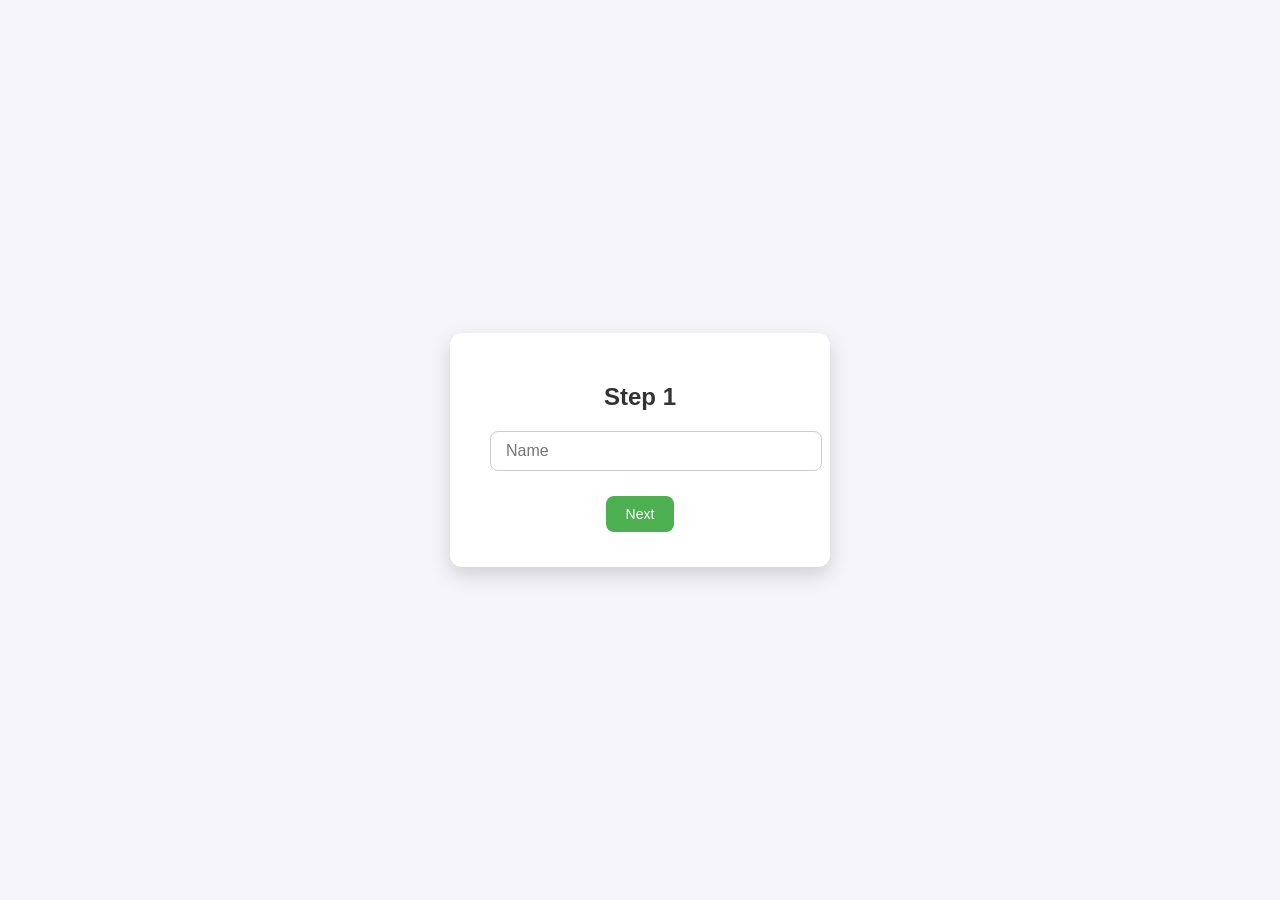
==== multForm.html @ 20dc2d55 "ajouter un formulaire inscription divise en 3 partier avec des button previous et Next" ====
<!doctype html>
<html lang="en">
  <head>
    <meta charset="UTF-8" />
    <meta name="viewport" content="width=device-width, initial-scale=1.0" />
    <title>Logique & Formulaire</title>
    <style>
      body {
        font-family: Arial, sans-serif;
        background-color: #f4f4f9;
        display: flex;
        justify-content: center;
        align-items: center;
        height: 100vh;
        margin: 0;
      }

      .step {
        background: white;
        padding: 30px 40px;
        border-radius: 12px;
        box-shadow: 0 8px 20px rgba(0, 0, 0, 0.15);
        text-align: center;
        width: 300px;
        transition: all 0.3s ease;
      }

      .step h2 {
        margin-bottom: 20px;
        color: #333;
      }

      .step input {
        width: 100%;
        padding: 10px 15px;
        margin-bottom: 20px;
        border-radius: 8px;
        border: 1px solid #ccc;
        font-size: 16px;
      }

      .step button {
        padding: 10px 20px;
        margin: 5px;
        border-radius: 8px;
        border: none;
        cursor: pointer;
        font-size: 14px;
        transition: background 0.3s;
      }

      .step button:hover {
        opacity: 0.9;
      }

      #next1,
      #next2,
      #submit {
        background-color: #4caf50;
        color: white;
      }

      #prev2,
      #prev3 {
        background-color: #f44336;
        color: white;
      }
    </style>
  </head>
  <body>
    <div class="step" id="step1">
      <h2>Step 1</h2>
      <input placeholder="Name" />
      <button id="next1">Next</button>
    </div>

    <div class="step" id="step2" style="display: none">
      <h2>Step 2</h2>
      <input placeholder="Email" />
      <button id="prev2">Previous</button>
      <button id="next2">Next</button>
    </div>

    <div class="step" id="step3" style="display: none">
      <h2>Step 3</h2>
      <input placeholder="Password" />
      <button id="prev3">Previous</button>
      <button id="submit">Submit</button>
    </div>
    <script src="multForm.js"></script>
  </body>
</html>
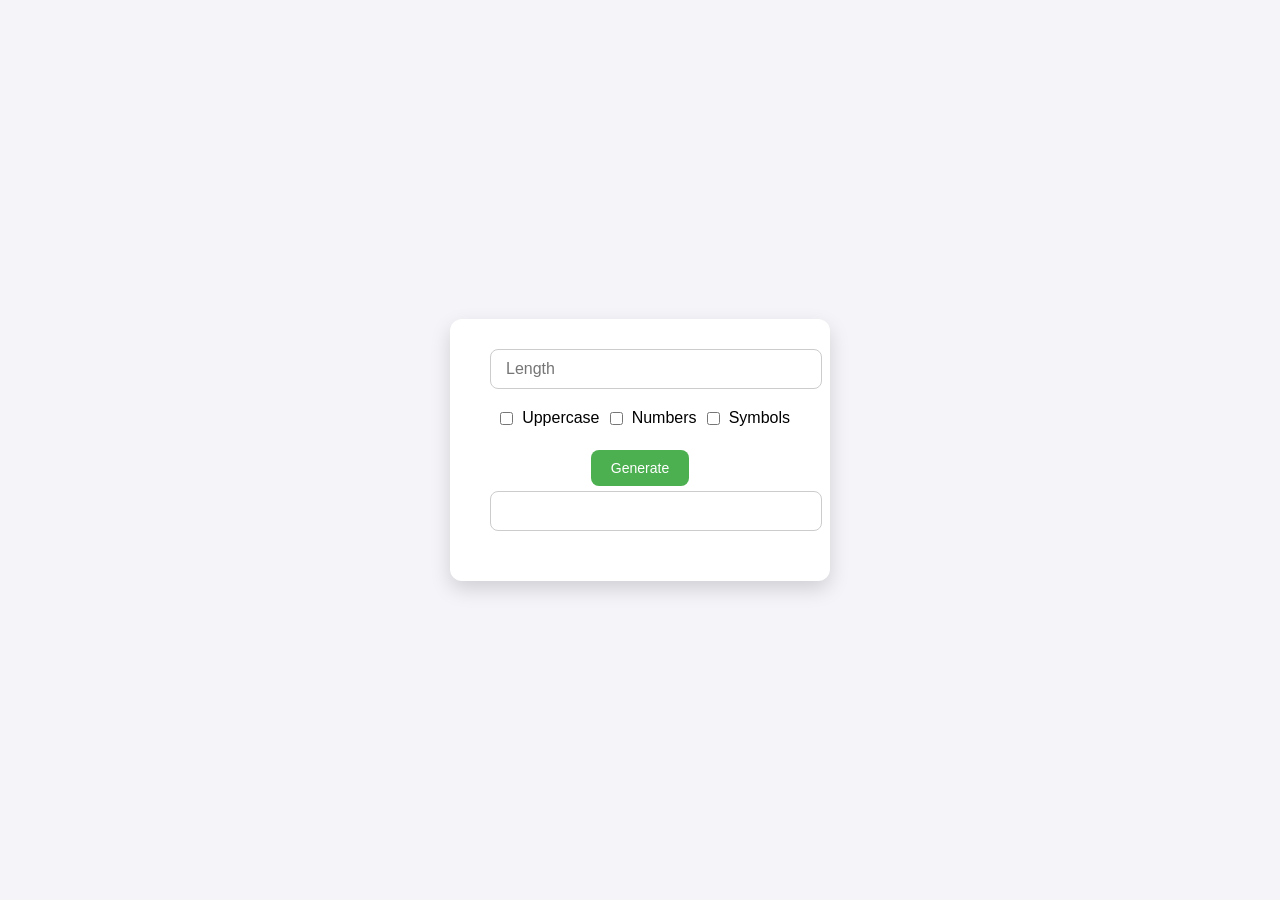
==== commit dfa20c15: "generate password use random function with what you want in this password character , uppercase , nu" ====
--- a/multForm.html
+++ b/multForm.html
@@ -68,7 +68,7 @@
     </style>
   </head>
   <body>
-    <div class="step" id="step1">
+    <!-- <div class="step" id="step1">
       <h2>Step 1</h2>
       <input placeholder="Name" />
       <button id="next1">Next</button>
@@ -86,6 +86,18 @@
       <input placeholder="Password" />
       <button id="prev3">Previous</button>
       <button id="submit">Submit</button>
+    </div> -->
+    <div class="step">
+      <input type="number" id="length" placeholder="Length" />
+      <div style="display: flex">
+        <input type="checkbox" id="uppercase" /> Uppercase
+        <input type="checkbox" id="numbers" /> Numbers
+        <input type="checkbox" id="symbols" /> Symbols
+      </div>
+      <button id="generate" style="background-color: #4caf50; color: white">
+        Generate
+      </button>
+      <input type="text" id="password" readonly style="outline: none" />
     </div>
     <script src="multForm.js"></script>
   </body>
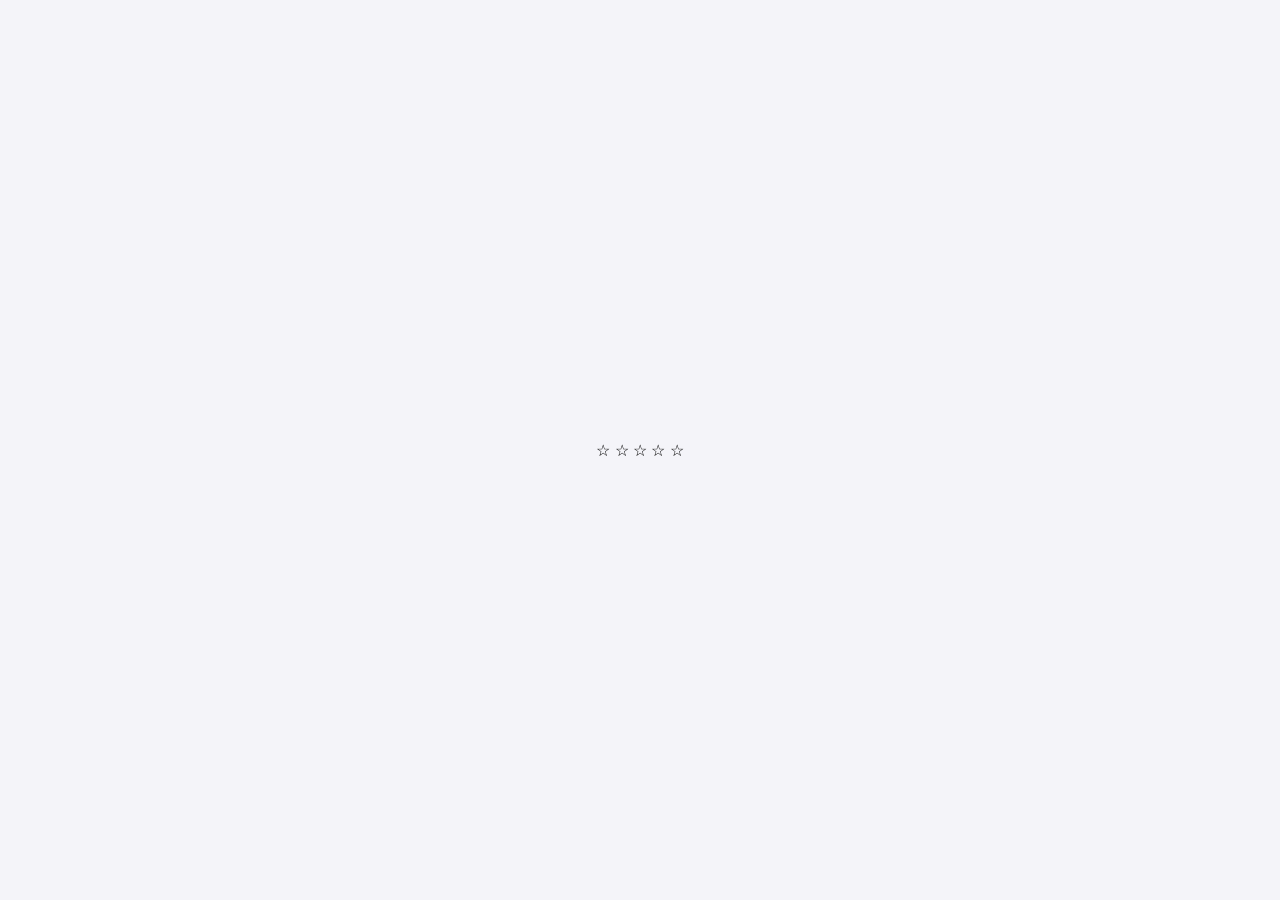
==== commit 834699e2: "build challenge counter of caracter and system of notation" ====
--- a/multForm.html
+++ b/multForm.html
@@ -87,7 +87,7 @@
       <button id="prev3">Previous</button>
       <button id="submit">Submit</button>
     </div> -->
-    <div class="step">
+    <!-- <div class="step">
       <input type="number" id="length" placeholder="Length" />
       <div style="display: flex">
         <input type="checkbox" id="uppercase" /> Uppercase
@@ -98,7 +98,37 @@
         Generate
       </button>
       <input type="text" id="password" readonly style="outline: none" />
+    </div> -->
+    <!-- <div class="step">
+      <textarea name="input" id="input-textarea" cols="40" rows="20"></textarea>
+      <p id="count">0/280</p>
+    </div> -->
+    <div id="stars">
+      <span class="star">☆</span>
+      <span class="star">☆</span>
+      <span class="star">☆</span>
+      <span class="star">☆</span>
+      <span class="star">☆</span>
     </div>
+
+    <script>
+      const stars = document.querySelectorAll(".star");
+      let rating = 0;
+
+      stars.forEach((star, index) => {
+        star.addEventListener("mouseover", () => {
+          stars.forEach((s, i) => (s.textContent = i <= index ? "★" : "☆"));
+        });
+
+        star.addEventListener("click", () => {
+          rating = index + 1;
+        });
+
+        star.addEventListener("mouseleave", () => {
+          stars.forEach((s, i) => (s.textContent = i < rating ? "★" : "☆"));
+        });
+      });
+    </script>
     <script src="multForm.js"></script>
   </body>
 </html>
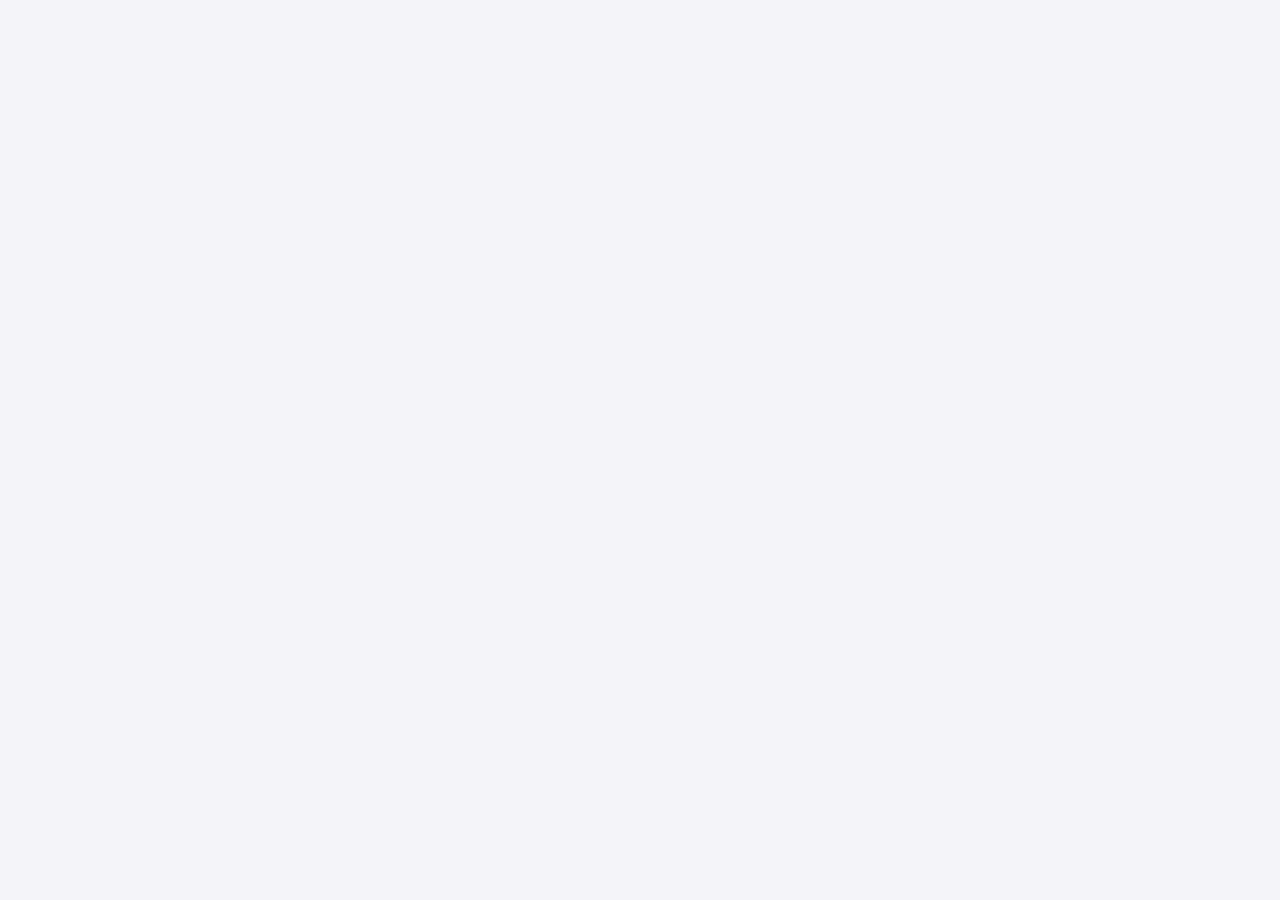
==== commit b81509f8: "make todo list for a i can add some list on using js" ====
--- a/multForm.html
+++ b/multForm.html
@@ -103,7 +103,7 @@
       <textarea name="input" id="input-textarea" cols="40" rows="20"></textarea>
       <p id="count">0/280</p>
     </div> -->
-    <div id="stars">
+    <!-- <div id="stars">
       <span class="star">☆</span>
       <span class="star">☆</span>
       <span class="star">☆</span>
@@ -128,7 +128,8 @@
           stars.forEach((s, i) => (s.textContent = i < rating ? "★" : "☆"));
         });
       });
-    </script>
+    </script> -->
+
     <script src="multForm.js"></script>
   </body>
 </html>
